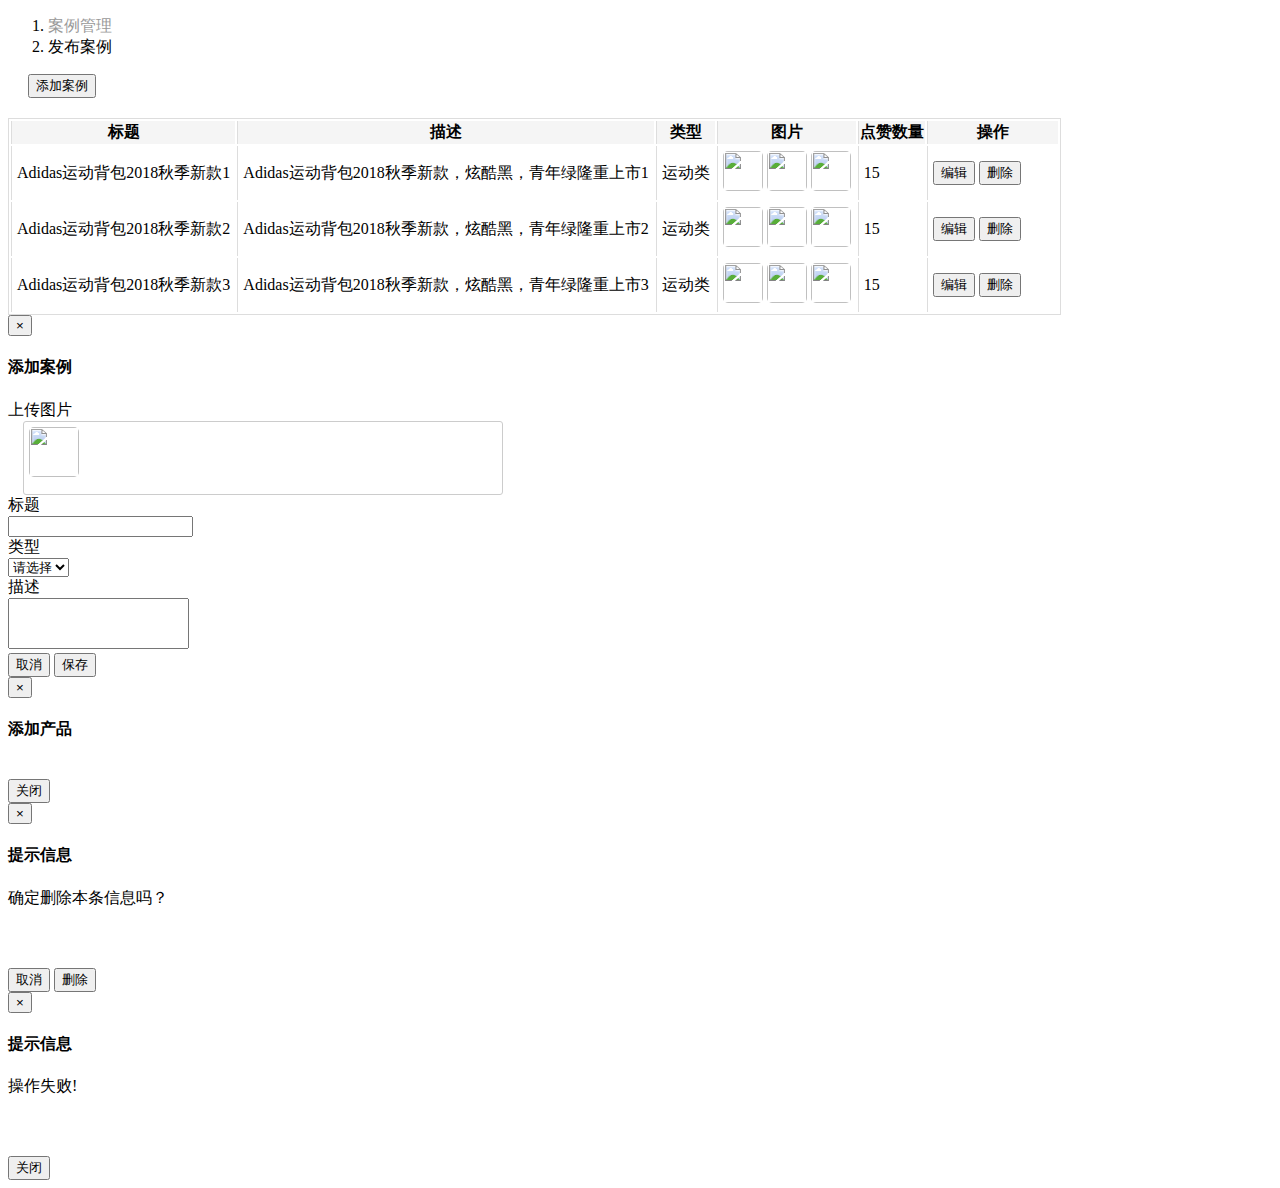
==== imgLib/html/index.html @ c53a0809 "add" ====
<!DOCTYPE html>
<html lang="en">
<head>
    <meta charset="UTF-8">
    <title>发布案例</title>
    <link rel="stylesheet" href="../bootstrap/css/bootstrap.min.css"/>
    <link rel="stylesheet" href="../css/imgUp.css">
    <link rel="stylesheet" href="../css/case.css"/>
    <link rel="stylesheet" href="../css/page.css"/>
    <script src="../js/jquery-1.11.0.min.js"></script>
</head>
<body>
<ol class="breadcrumb">
    <li><span>案例管理</span></li>
    <li class="active">发布案例</li>
</ol>
<div class="container-fluid">
    <div class="row">
        <div class="btad">
            <button id="add" type="button" class="btn btn-primary" data-toggle="modal">添加案例</button>
        </div>
    </div>
    <div class="row tableRow">
        <div class="col-xs-12">
            <table class="table">
                <thead>
                <tr>
                    <th class="hideCol">ID</th>
                    <th>标题</th>
                    <th>描述</th>
                    <th>类型</th>
                    <th>图片</th>
                    <th>点赞数量</th>
                    <th class="operation">操作</th>
                </tr>
                </thead>
                <tbody>
                <tr>
                    <td class="hideCol">001</td>
                    <td class="title">Adidas运动背包2018秋季新款1</td>
                    <td class="describe">Adidas运动背包2018秋季新款，炫酷黑，青年绿隆重上市1</td>
                    <td class="classify">运动类</td>
                    <td class="images">
                        <img src="../images/user.png"/>
                        <img src="../images/user.png"/>
                        <img src="../images/user.png"/>
                    </td>
                    <td class="count">15</td>
                    <td class="operation">
                        <button type="button" class="btn btn-primary btn-xs editRow">编辑</button>
                        <button type="button" class="btn btn-danger btn-xs delete">删除</button>
                    </td>
                </tr>
                <tr>
                    <td class="hideCol">002</td>
                    <td class="title">Adidas运动背包2018秋季新款2</td>
                    <td class="describe">Adidas运动背包2018秋季新款，炫酷黑，青年绿隆重上市2</td>
                    <td class="classify">运动类</td>
                    <td class="images">
                        <img src="../images/user.png"/>
                        <img src="../images/user.png"/>
                        <img src="../images/user.png"/>
                    </td>
                    <td class="count">15</td>
                    <td class="operation">
                        <button type="button" class="btn btn-primary btn-xs editRow">编辑</button>
                        <button type="button" class="btn btn-danger btn-xs delete">删除</button>
                    </td>
                </tr>
                <tr>
                    <td class="hideCol">003</td>
                    <td class="title">Adidas运动背包2018秋季新款3</td>
                    <td class="describe">Adidas运动背包2018秋季新款，炫酷黑，青年绿隆重上市3</td>
                    <td class="classify">运动类</td>
                    <td class="images">
                        <img src="../images/user.png"/>
                        <img src="../images/user.png"/>
                        <img src="../images/user.png"/>
                    </td>
                    <td class="count">15</td>
                    <td class="operation">
                        <button type="button" class="btn btn-primary btn-xs editRow">编辑</button>
                        <button type="button" class="btn btn-danger btn-xs delete">删除</button>
                    </td>
                </tr>
                </tbody>
            </table>
            <div class="pageBox"></div>
        </div>

    </div>
</div>
<div class="modal fade" id="myModal" tabindex="-1" role="dialog" aria-labelledby="myModalLabel">
    <div class="modal-dialog" role="document">
        <div class="modal-content">
            <div class="modal-header">
                <button type="button" class="close" data-dismiss="modal" aria-label="Close"><span
                        aria-hidden="true">&times;</span></button>
                <h4 class="modal-title" id="myModalLabel">添加案例</h4>
            </div>
            <div class="modal-body">
                <form class="form-horizontal">
                    <div class="form-group">
                        <label class="col-sm-2 control-label">上传图片</label>
                        <div class="col-sm-10 ylimg" id="imgUp">

                        </div>
                    </div>
                    <div class="form-group">
                        <label for="title" class="col-sm-2 control-label">标题</label>
                        <div class="col-sm-10">
                            <input type="text" class="form-control" id="title"/>
                        </div>
                    </div>
                    <div class="form-group">
                        <label for="classify" class="col-sm-2 control-label">类型</label>
                        <div class="col-sm-10">
                            <!--<input type="text" class="form-control" id="classify"/>-->
                            <select class="form-control" name="classify" id="classify">
                                <option value="">请选择</option>
                                <option value="服装类">服装类</option>
                                <option value="食品类">食品类</option>
                                <option value="运动类">运动类</option>
                            </select>
                        </div>
                    </div>
                    <div class="form-group">
                        <label for="describe" class="col-sm-2 control-label">描述</label>
                        <div class="col-sm-10">
                            <textarea id="describe" class="form-control describe" rows="3"></textarea>
                        </div>
                    </div>
                </form>
            </div>
            <div class="modal-footer">
                <button type="button" class="btn btn-default" data-dismiss="modal">取消</button>
                <button type="button" class="btn btn-primary save">保存</button>
            </div>
        </div>
    </div>
</div>
<div class="modal fade" id="imgModal" tabindex="-1" role="dialog" aria-labelledby="imgModalLabel">
    <div class="modal-dialog" role="document">
        <div class="modal-content">
            <div class="modal-header">
                <button type="button" class="close" data-dismiss="modal" aria-label="Close"><span aria-hidden="true">&times;</span></button>
                <h4 class="modal-title" id="imgModalLabel">添加产品</h4>
            </div>
            <div class="modal-body">
                <img class="ylPic" src="" alt=""/>
            </div>
            <div class="modal-footer">
                <button type="button" class="btn btn-default" data-dismiss="modal">关闭</button>
            </div>
        </div>
    </div>
</div>
<div class="modal fade" id="errModal" tabindex="-1" role="dialog" aria-labelledby="imgModalLabel">
    <div class="modal-dialog" role="document" style="width: 250px;" >
        <div class="modal-content">
            <div class="modal-header">
                <button type="button" class="close" data-dismiss="modal" aria-label="Close"><span aria-hidden="true">&times;</span></button>
                <h4 class="modal-title" id="errModalLabel">提示信息</h4>
            </div>
            <div class="modal-body" style="height: 80px;">
                确定删除本条信息吗？
            </div>
            <div class="modal-footer">
                <button type="button" class="btn btn-default " data-dismiss="modal">取消</button>
                <button type="button" class="btn btn-danger deleteCol">删除</button>
            </div>
        </div>
    </div>
</div>
<div class="modal fade" id="failModal" tabindex="-1" role="dialog" aria-labelledby="imgModalLabel">
    <div class="modal-dialog" role="document" style="width: 250px;" >
        <div class="modal-content">
            <div class="modal-header">
                <button type="button" class="close" data-dismiss="modal" aria-label="Close"><span aria-hidden="true">&times;</span></button>
                <h4 class="modal-title" id="failModalLabel">提示信息</h4>
            </div>
            <div class="modal-body" style="height: 80px;">
                操作失败!
            </div>
            <div class="modal-footer">
                <button type="button" class="btn btn-default " data-dismiss="modal">关闭</button>
            </div>
        </div>
    </div>
</div>
<script src="./../js/ImgUpLib.js"></script>
<script>
    ImgUpLib.init({el:"#imgUp",
        fileType         : ["jpg","png","bmp","jpeg"],   // 上传文件的类型
        fileSize         : 1024 * 1024 * 10,                  // 上传文件的大小 10M
        imgMaxSize:5});

    $('.save').click(function(){
            console.log(')))))imgarray',ImgUpLib.imgArray);
    })
</script>
<script src="../js/case.js"></script>



</body>
</html>
---- imgLib/css/imgUp.css ----
/*ä¸Šä¼ å›¾ç‰‡æ’ä»¶çš„æ ·å¼*/
.img-box{
}
.img-box .up-p{
    margin-bottom: 20px;
    font-size: 16px;
    color: #555;
}
.z_photo{
    /*padding: 18px;*/
    /*border:2px dashed #E7E6E6;*/
    /*padding: 18px;*/
}
.z_photo .z_file{
    position: relative;
}
.z_file  .file{
    width: 100%;
    height: 100%;
    opacity: 0;
    position: absolute;
    top: 0px;
    left: 0px;
    z-index: 100;
}
.z_photo .up-section{
    position: relative;
    margin-right:3%;
}
.up-section .close-upimg{
    position: absolute;
    top: 2px;
    left: 2px;
    display: block;
    z-index: 10;
    width: 15px;
    height: 15px;
}
.up-section .up-span{
    display: block;
    width: 100%;
    height: 100%;
    visibility: hidden;
    position: absolute;
    top: 0px;
    left: 0px;
    z-index: 9;
    background: rgba(0,0,0,.5);
}
.up-section:hover{
    border: 2px solid #f15134;
}
.up-section:hover .close-upimg{
    display: block;
}
.up-section:hover .up-span{
    visibility: visible;
}
.z_photo .up-img{
    display: block;
    width: 100%;
    height: 100%;
}
.loading{
    border: 1px solid #D1D1D1;
    /*background:url(../img/loading.gif) no-repeat center;*/
}
.up-opcity{
    opacity: 0;
}
.img-name-p{
    display: none;
}
.upimg-div .up-section {
    width: 50px;
    height: 50px;
    display: inline-block;
    position: relative;
}
.img-box .upimg-div .z_file {
    width: 80px;
    display: inline-block;
    vertical-align: text-bottom;
    margin-bottom: 6px;

}
.z_file .add-img {
    display: block;
    width:50px;cursor: pointer;
}
/*é®ç½©å±‚æ ·å¼*/
.mask{
    z-index: 1000;
    display: none;
    position: fixed;
    top: 0px;
    left: 0px;
    width: 100%;
    height: 100%;
    background: rgba(0,0,0,.4);
}
.mask .mask-content{
    width: 500px;
    position: absolute;
    top: 50%;
    left: 50%;
    margin-left: -250px;
    margin-top: -80px;
    background: white;
    height: 160px;
    text-align: center;
}
.mask .mask-content .del-p{
    color: #555;
    height: 94px;
    line-height: 94px;
    font-size: 18px;
    border-bottom: 1px solid #D1D1D1;
}
.mask-content .check-p{
    height: 66px;
    line-height: 66px;
    position: absolute;
    bottom: 0px;
    left: 0px;
    width: 100%;
}
.mask-content .check-p span{
    width: 49%;
    display:inline-block;
    text-align: center;
    color:#d4361d ;
    font-size: 18px;
}
.check-p .del-com{
    border-right: 1px solid #D1D1D1;
}
---- imgLib/css/case.css ----
.breadcrumb span{color: #999;}
.breadcrumb>.active {color: #000;}
.tableRow{margin-top: 20px;}
.tableRow .table{border: 1px solid #ddd;}
.tableRow .table>thead:first-child>tr:first-child>th{background-color: #f5f5f5;border-left: 1px solid #ddd;}
.tableRow .table>tbody>tr>td{padding: 5px;border-left: 1px solid #ddd;vertical-align: middle;}
.tableRow .table>tbody td img{
    width: 40px;height: 40px;border-radius: 5px;
}
.describe{resize: none;}
.hideCol{display: none;}
.operation{width: 120px;}
/*upload css*/
.fileBox{overflow: hidden;position: relative;}
.ylimg{margin-left: 15px;width: 468px;height: 62px;border: 1px solid #ccc;padding: 5px;border-radius: 3px;}
.ylimg img{display: inline-block;width: 50px;height: 50px;border-radius: 5px;}
.btad{
    margin-left: 20px;
}
.ylPic{width: 568px;}
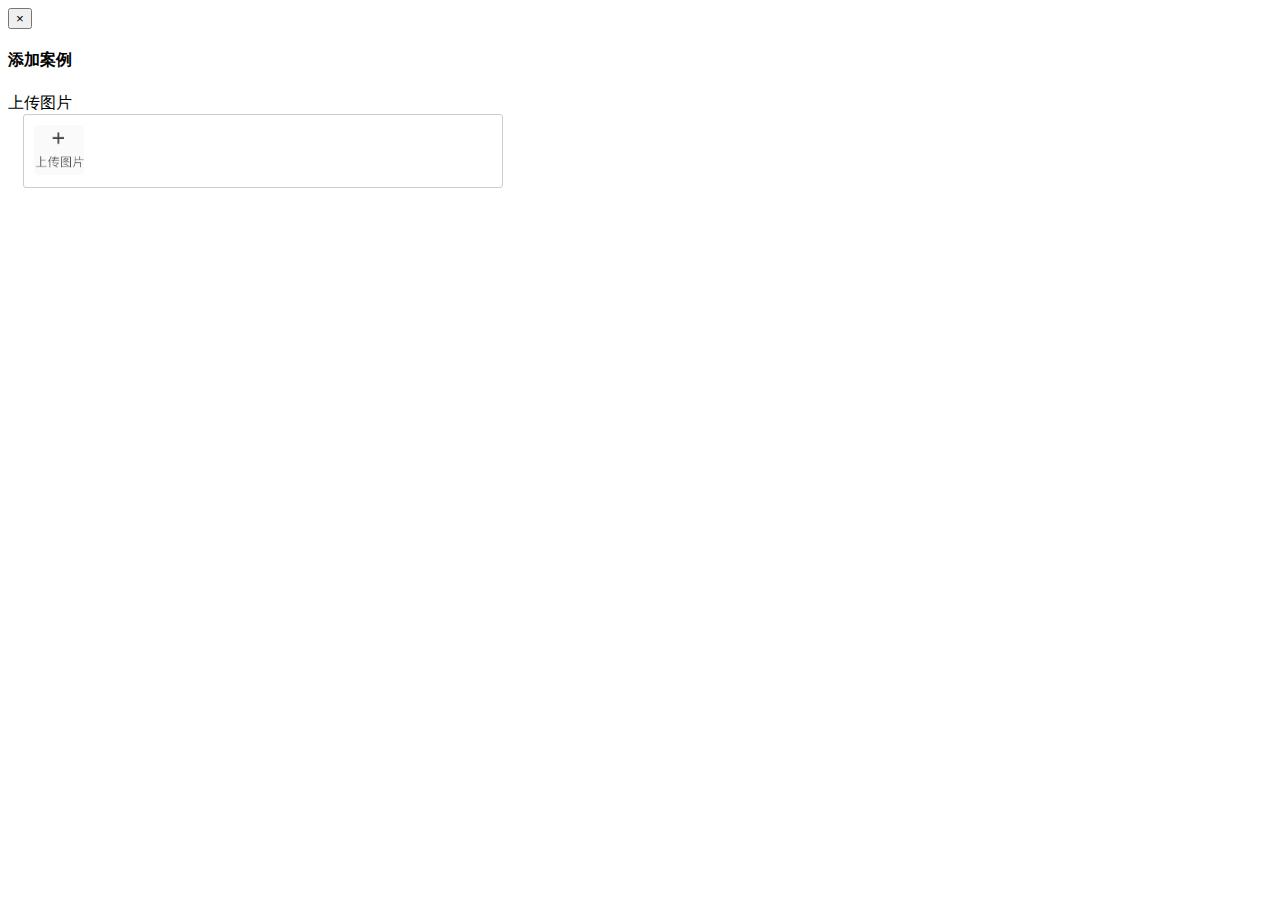
==== commit eb2dc3db: "update" ====
--- a/imgLib/html/index.html
+++ b/imgLib/html/index.html
@@ -10,86 +10,8 @@
     <script src="../js/jquery-1.11.0.min.js"></script>
 </head>
 <body>
-<ol class="breadcrumb">
-    <li><span>案例管理</span></li>
-    <li class="active">发布案例</li>
-</ol>
-<div class="container-fluid">
-    <div class="row">
-        <div class="btad">
-            <button id="add" type="button" class="btn btn-primary" data-toggle="modal">添加案例</button>
-        </div>
-    </div>
-    <div class="row tableRow">
-        <div class="col-xs-12">
-            <table class="table">
-                <thead>
-                <tr>
-                    <th class="hideCol">ID</th>
-                    <th>标题</th>
-                    <th>描述</th>
-                    <th>类型</th>
-                    <th>图片</th>
-                    <th>点赞数量</th>
-                    <th class="operation">操作</th>
-                </tr>
-                </thead>
-                <tbody>
-                <tr>
-                    <td class="hideCol">001</td>
-                    <td class="title">Adidas运动背包2018秋季新款1</td>
-                    <td class="describe">Adidas运动背包2018秋季新款，炫酷黑，青年绿隆重上市1</td>
-                    <td class="classify">运动类</td>
-                    <td class="images">
-                        <img src="../images/user.png"/>
-                        <img src="../images/user.png"/>
-                        <img src="../images/user.png"/>
-                    </td>
-                    <td class="count">15</td>
-                    <td class="operation">
-                        <button type="button" class="btn btn-primary btn-xs editRow">编辑</button>
-                        <button type="button" class="btn btn-danger btn-xs delete">删除</button>
-                    </td>
-                </tr>
-                <tr>
-                    <td class="hideCol">002</td>
-                    <td class="title">Adidas运动背包2018秋季新款2</td>
-                    <td class="describe">Adidas运动背包2018秋季新款，炫酷黑，青年绿隆重上市2</td>
-                    <td class="classify">运动类</td>
-                    <td class="images">
-                        <img src="../images/user.png"/>
-                        <img src="../images/user.png"/>
-                        <img src="../images/user.png"/>
-                    </td>
-                    <td class="count">15</td>
-                    <td class="operation">
-                        <button type="button" class="btn btn-primary btn-xs editRow">编辑</button>
-                        <button type="button" class="btn btn-danger btn-xs delete">删除</button>
-                    </td>
-                </tr>
-                <tr>
-                    <td class="hideCol">003</td>
-                    <td class="title">Adidas运动背包2018秋季新款3</td>
-                    <td class="describe">Adidas运动背包2018秋季新款，炫酷黑，青年绿隆重上市3</td>
-                    <td class="classify">运动类</td>
-                    <td class="images">
-                        <img src="../images/user.png"/>
-                        <img src="../images/user.png"/>
-                        <img src="../images/user.png"/>
-                    </td>
-                    <td class="count">15</td>
-                    <td class="operation">
-                        <button type="button" class="btn btn-primary btn-xs editRow">编辑</button>
-                        <button type="button" class="btn btn-danger btn-xs delete">删除</button>
-                    </td>
-                </tr>
-                </tbody>
-            </table>
-            <div class="pageBox"></div>
-        </div>
 
-    </div>
-</div>
+
 <div class="modal fade" id="myModal" tabindex="-1" role="dialog" aria-labelledby="myModalLabel">
     <div class="modal-dialog" role="document">
         <div class="modal-content">
@@ -106,85 +28,10 @@
 
                         </div>
                     </div>
-                    <div class="form-group">
-                        <label for="title" class="col-sm-2 control-label">标题</label>
-                        <div class="col-sm-10">
-                            <input type="text" class="form-control" id="title"/>
-                        </div>
-                    </div>
-                    <div class="form-group">
-                        <label for="classify" class="col-sm-2 control-label">类型</label>
-                        <div class="col-sm-10">
-                            <!--<input type="text" class="form-control" id="classify"/>-->
-                            <select class="form-control" name="classify" id="classify">
-                                <option value="">请选择</option>
-                                <option value="服装类">服装类</option>
-                                <option value="食品类">食品类</option>
-                                <option value="运动类">运动类</option>
-                            </select>
-                        </div>
-                    </div>
-                    <div class="form-group">
-                        <label for="describe" class="col-sm-2 control-label">描述</label>
-                        <div class="col-sm-10">
-                            <textarea id="describe" class="form-control describe" rows="3"></textarea>
-                        </div>
-                    </div>
+
                 </form>
             </div>
-            <div class="modal-footer">
-                <button type="button" class="btn btn-default" data-dismiss="modal">取消</button>
-                <button type="button" class="btn btn-primary save">保存</button>
-            </div>
-        </div>
-    </div>
-</div>
-<div class="modal fade" id="imgModal" tabindex="-1" role="dialog" aria-labelledby="imgModalLabel">
-    <div class="modal-dialog" role="document">
-        <div class="modal-content">
-            <div class="modal-header">
-                <button type="button" class="close" data-dismiss="modal" aria-label="Close"><span aria-hidden="true">&times;</span></button>
-                <h4 class="modal-title" id="imgModalLabel">添加产品</h4>
-            </div>
-            <div class="modal-body">
-                <img class="ylPic" src="" alt=""/>
-            </div>
-            <div class="modal-footer">
-                <button type="button" class="btn btn-default" data-dismiss="modal">关闭</button>
-            </div>
-        </div>
-    </div>
-</div>
-<div class="modal fade" id="errModal" tabindex="-1" role="dialog" aria-labelledby="imgModalLabel">
-    <div class="modal-dialog" role="document" style="width: 250px;" >
-        <div class="modal-content">
-            <div class="modal-header">
-                <button type="button" class="close" data-dismiss="modal" aria-label="Close"><span aria-hidden="true">&times;</span></button>
-                <h4 class="modal-title" id="errModalLabel">提示信息</h4>
-            </div>
-            <div class="modal-body" style="height: 80px;">
-                确定删除本条信息吗？
-            </div>
-            <div class="modal-footer">
-                <button type="button" class="btn btn-default " data-dismiss="modal">取消</button>
-                <button type="button" class="btn btn-danger deleteCol">删除</button>
-            </div>
-        </div>
-    </div>
-</div>
-<div class="modal fade" id="failModal" tabindex="-1" role="dialog" aria-labelledby="imgModalLabel">
-    <div class="modal-dialog" role="document" style="width: 250px;" >
-        <div class="modal-content">
-            <div class="modal-header">
-                <button type="button" class="close" data-dismiss="modal" aria-label="Close"><span aria-hidden="true">&times;</span></button>
-                <h4 class="modal-title" id="failModalLabel">提示信息</h4>
-            </div>
-            <div class="modal-body" style="height: 80px;">
-                操作失败!
-            </div>
-            <div class="modal-footer">
-                <button type="button" class="btn btn-default " data-dismiss="modal">关闭</button>
-            </div>
+
         </div>
     </div>
 </div>
--- a/imgLib/css/imgUp.css
+++ b/imgLib/css/imgUp.css
@@ -112,8 +112,8 @@
 }
 .mask .mask-content .del-p{
     color: #555;
-    height: 94px;
-    line-height: 94px;
+    height: 71px;
+    line-height: 49px;
     font-size: 18px;
     border-bottom: 1px solid #D1D1D1;
 }
@@ -121,7 +121,7 @@
     height: 66px;
     line-height: 66px;
     position: absolute;
-    bottom: 0px;
+    bottom: -13px;
     left: 0px;
     width: 100%;
 }
@@ -135,6 +135,10 @@
 .check-p .del-com{
     border-right: 1px solid #D1D1D1;
 }
+.card{
+    margin-top: 5px;
+    padding-left: 5px;
+}
 
 
 
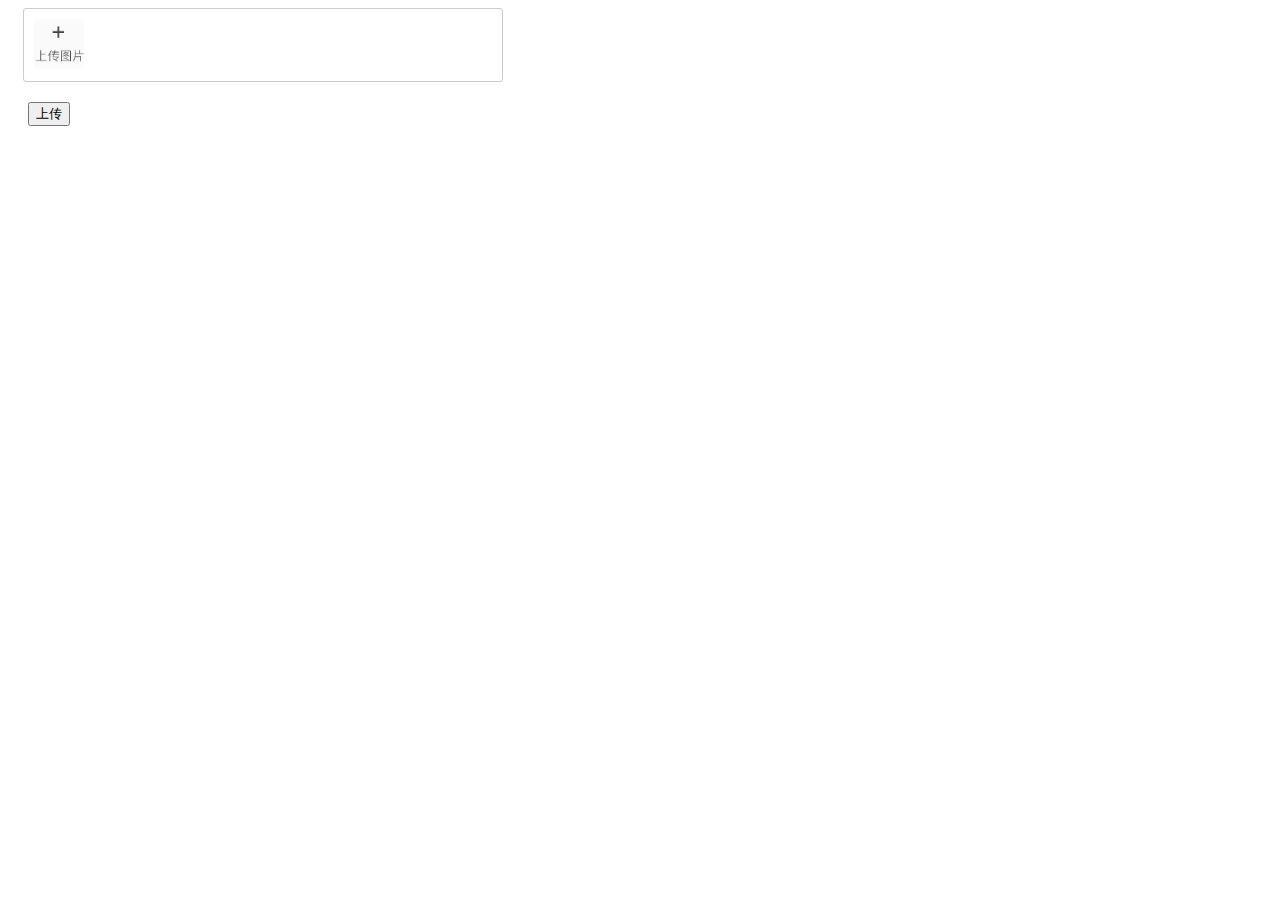
==== commit b03bbde1: "sdd" ====
--- a/imgLib/html/index.html
+++ b/imgLib/html/index.html
@@ -2,11 +2,9 @@
 <html lang="en">
 <head>
     <meta charset="UTF-8">
-    <title>发布案例</title>
-    <link rel="stylesheet" href="../bootstrap/css/bootstrap.min.css"/>
+    <title>上传图片</title>
     <link rel="stylesheet" href="../css/imgUp.css">
     <link rel="stylesheet" href="../css/case.css"/>
-    <link rel="stylesheet" href="../css/page.css"/>
     <script src="../js/jquery-1.11.0.min.js"></script>
 </head>
 <body>
@@ -15,20 +13,15 @@
 <div class="modal fade" id="myModal" tabindex="-1" role="dialog" aria-labelledby="myModalLabel">
     <div class="modal-dialog" role="document">
         <div class="modal-content">
-            <div class="modal-header">
-                <button type="button" class="close" data-dismiss="modal" aria-label="Close"><span
-                        aria-hidden="true">&times;</span></button>
-                <h4 class="modal-title" id="myModalLabel">添加案例</h4>
-            </div>
+
             <div class="modal-body">
-                <form class="form-horizontal">
-                    <div class="form-group">
-                        <label class="col-sm-2 control-label">上传图片</label>
-                        <div class="col-sm-10 ylimg" id="imgUp">
+                <form class="" action="">
+                    <div class="">
+                        <div class=" ylimg" id="imgUp">
 
                         </div>
                     </div>
-
+                    <button type="submit" class="save">    上传</button>
                 </form>
             </div>
 
@@ -46,9 +39,5 @@
             console.log(')))))imgarray',ImgUpLib.imgArray);
     })
 </script>
-<script src="../js/case.js"></script>
-
-
-
 </body>
 </html>--- a/imgLib/css/imgUp.css
+++ b/imgLib/css/imgUp.css
@@ -139,6 +139,13 @@
     margin-top: 5px;
     padding-left: 5px;
 }
+.control-label{
+    margin-bottom: 20px;
+}
+.save{
+    margin-top: 20px;
+    margin-left: 20px;
+}
 
 
 
